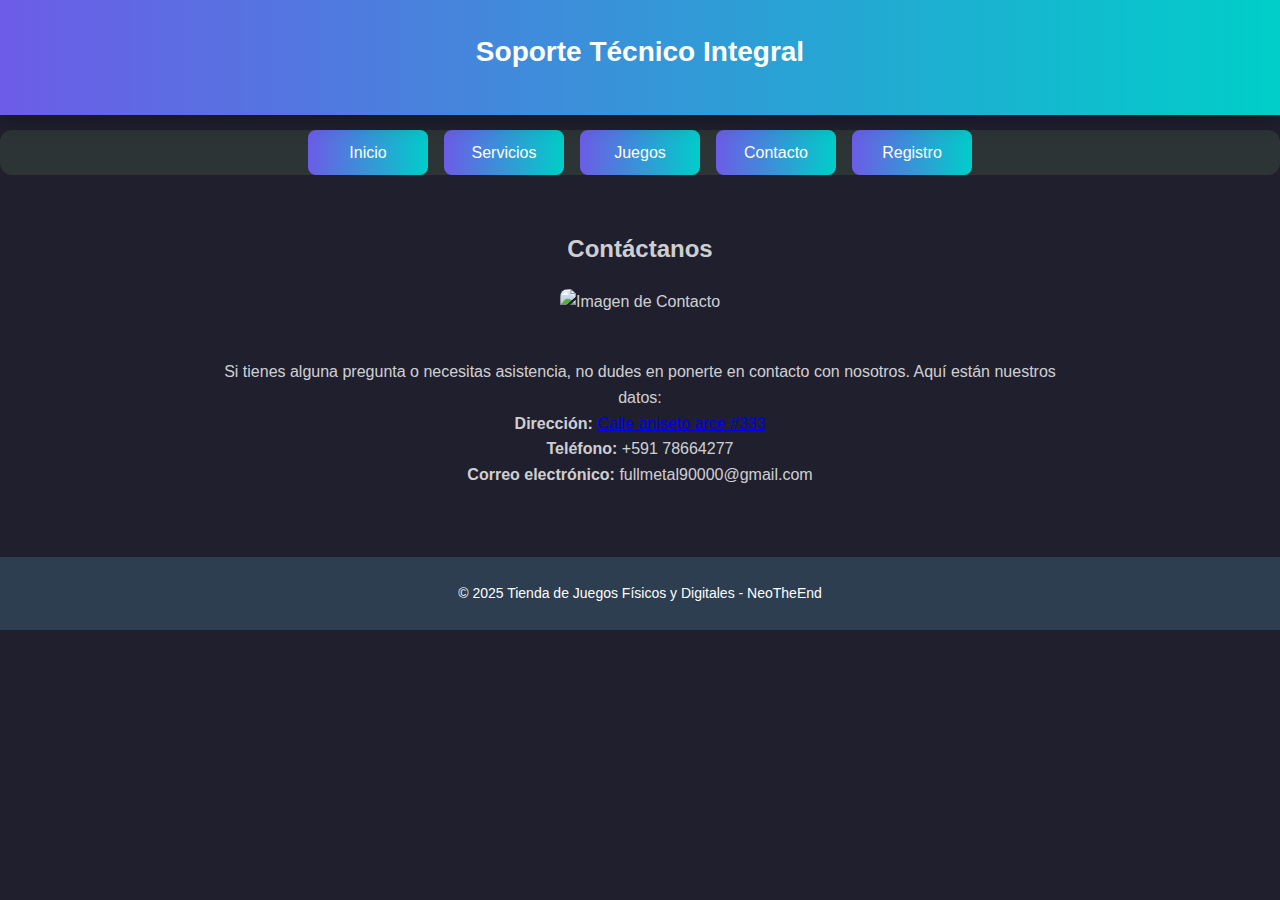
==== contacto.html @ db90efad "Add files via upload" ====
<!-- 4.-contacto.html-->
<!DOCTYPE html>
<html lang="es">
<head>
  <meta charset="UTF-8">
  <meta name="viewport" content="width=device-width, initial-scale=1.0">
  <title>Contacto - Soporte Técnico Integral</title>
  <link rel="stylesheet" href="principal.css">
  <script src="principal.js" defer></script>
</head>
<body>
  <header>
    <h1>Soporte Técnico Integral</h1>
  </header>
  <nav class="menu">
    <ul id="menu-lista">
      <li><a href="principal.html">Inicio</a></li>
      <li><a href="servicios.html">Servicios</a></li>
      <li><a href="productos.html">Juegos</a></li>
      <li><a href="contacto.html">Contacto</a></li>
      <li><a href="registro.html">Registro</a></li>
      <!-- El botón de Historial se insertará desde el JS si el usuario está logueado -->
    </ul>
  </nav>
  
  <main>
    <section id="contacto">
      <h2>Contáctanos</h2>
      <!-- Imagen centrada para la sección de contacto -->
      <div style="text-align: center; margin: 20px 0;">
        <img src="personajes/calle.png" alt="Imagen de Contacto" style="max-width: 100%; height: auto; border-radius: 8px; box-shadow: var(--sombra);">
      </div>
      <p>Si tienes alguna pregunta o necesitas asistencia, no dudes en ponerte en contacto con nosotros. Aquí están nuestros datos:</p>
      <div class="contact-info">
        <p>
          <strong>Dirección:</strong>
          <a href="https://www.google.com/maps/search/?api=1&query=Calle+aniseto+arce+%23333" target="_blank">
            Calle aniseto arce #333
          </a>
        </p>
        <p><strong>Teléfono:</strong> +591 78664277</p>
        <p><strong>Correo electrónico:</strong> fullmetal90000@gmail.com</p>
      </div>

    </section>
  </main>
  <footer>
    <p>© 2025 Tienda de Juegos Físicos y Digitales - NeoTheEnd</p>
  </footer>

</body>
</html>
---- principal.css ----
/* 8.-css principal */
/* ============ RESET GENERAL ============ */
/* Se restablecen márgenes, padding y el box-sizing para todos los elementos */
* {
  margin: 0;
  padding: 0;
  box-sizing: border-box;
}

/* ========================= BODY ========================= */
/* Establece el estilo base para el cuerpo del documento */
body {
  font-family: 'Poppins', sans-serif; /* Fuente */
  background-color: #1f1f2e; /* Color de fondo */
  color: #ffffffcc; /* Color de texto */
  line-height: 1.6; /* Altura de línea */
  font-size: 16px; /* Tamaño de fuente */
  text-align: center; /* Alineación de texto */
}

/* ========================= SCROLLBAR ========================= */
/* Personaliza el estilo de la barra de desplazamiento */
::-webkit-scrollbar {
  width: 8px; /* Ancho de la barra */
}

::-webkit-scrollbar-thumb {
  background: #6c5ce7; /* Color de la parte interactiva de la barra */
  border-radius: 10px; /* Bordes redondeados */
}

/* ========================= HEADER ========================= */
/* Estilos para la cabecera */
header {
  background: linear-gradient(to right, #6c5ce7, #00cec9); /* Fondo con gradiente */
  color: white; /* Color de texto */
  padding: 30px 20px; /* Espaciado interior */
  text-align: center; /* Alineación de texto */
  position: relative; /* Posición relativa para manejar elementos */
  box-shadow: 0 8px 20px rgba(0,0,0,0.2); /* Sombra */
}

header h1 {
  font-size: 28px; /* Tamaño del título */
  margin-bottom: 10px; /* Margen inferior */
}

header p {
  font-size: 15px; /* Tamaño de la descripción */
  opacity: 0.9; /* Opacidad */
}

header button {
  background: linear-gradient(to right, #00cec9, #6c5ce7); /* Fondo con gradiente */
  border: none; /* Sin borde */
  color: white; /* Color de texto */
  padding: 10px 20px; /* Espaciado interior */
  font-size: 15px; /* Tamaño de fuente */
  cursor: pointer; /* Cursor en forma de mano */
  margin-top: 12px; /* Margen superior */
  border-radius: 8px; /* Bordes redondeados */
  box-shadow: 0 4px 14px rgba(0, 0, 0, 0.3); /* Sombra */
  transition: all 0.3s ease; /* Transición suave */
}

header button:hover {
  transform: scale(1.05); /* Aumento de tamaño en hover */
}

/* ========================= MENÚ ========================= */
/* Estilos para el menú */
.menu {
  background-color: #2d3436; /* Fondo del menú */
  border-radius: 12px; /* Bordes redondeados */
  box-shadow: none; /* Eliminar cualquier sombra extra */
  margin: 15px 0; /* Asegurarse de que no haya márgenes innecesarios */
  padding: 0 10px; /* Añadir un pequeño padding alrededor */
  border: none; /* Eliminar el borde si se ha aplicado */
}

.menu ul {
  display: flex; /* Muestra los elementos en línea */
  justify-content: center; /* Centra los elementos */
  list-style: none; /* Elimina los puntos de la lista */
  flex-wrap: wrap; /* Permite que los elementos se ajusten al tamaño de pantalla */
  margin: 0; /* Eliminar margen */
  padding: 0; /* Eliminar padding */
}

.menu li a {
  display: block;
  padding: 10px 20px; /* Aseguramos que el padding sea consistente */
  color: white;
  font-weight: 500;
  background: linear-gradient(to right, #6c5ce7, #00cec9); /* Fondo de gradiente */
  border-radius: 8px; /* Bordes redondeados en los botones */
  transition: background 0.3s, color 0.3s, transform 0.3s; /* Transición suave */
  margin: 0 8px; /* Espacio horizontal entre los botones */
  text-align: center; /* Centrar el texto dentro de los botones */
  text-decoration: none; /* Eliminar subrayado */
}

.menu li a:hover {
  background-color: #636e72; /* Color de fondo al pasar el cursor */
  color: #00cec9; /* Color de texto al pasar el cursor */
  transform: scale(1.05); /* Aumento de tamaño en hover */
}

/* Para que los botones tengan el mismo tamaño */
.menu li a {
  min-width: 120px; /* Ancho mínimo para los botones */
  text-align: center; /* Asegura que el texto esté centrado */
}

/* ========================= CARRUSEL ========================= */
/* Estilos para el carrusel de imágenes */
.galery {
  display: flex; /* Muestra los elementos en línea */
  justify-content: center; /* Centra los elementos */
  gap: 30px; /* Espaciado entre los elementos */
  padding: 40px 20px; /* Espaciado interior */
  margin-top: 30px; /* Margen superior */
  width: 100%; /* Ancho completo */
}

.galery div {
  width: 280px; /* Ancho de cada elemento */
  height: 400px; /* Altura de cada elemento */
  background-size: contain; /* Ajusta la imagen sin distorsionarla */
  background-position: center; /* Centra la imagen */
  background-repeat: no-repeat; /* Evita la repetición de la imagen */
  border-radius: 12px; /* Bordes redondeados */
  transition: transform 0.5s ease; /* Transición de transformación */
}

.galery div:hover {
  transform: scale(1.05); /* Aumento de tamaño al pasar el cursor */
}

/* Animación de las imágenes del carrusel */
@keyframes carrusel {
  0% { opacity: 1; }
  33% { opacity: 0; }
  66% { opacity: 0; }
  100% { opacity: 1; }
}

.galery div:nth-child(1) {
  animation: carrusel 9s infinite; /* Animación del primer elemento */
}

.galery div:nth-child(2) {
  animation: carrusel 9s infinite 3s; /* Animación del segundo elemento */
}

.galery div:nth-child(3) {
  animation: carrusel 9s infinite 6s; /* Animación del tercer elemento */
}

/* ========================= PROMOCIONES ========================= */
/* Estilos para las promociones */
#promociones {
  display: flex; /* Muestra los elementos en línea */
  justify-content: space-between; /* Espacio entre los elementos */
  padding: 40px 20px; /* Espaciado interior */
  margin-top: 40px; /* Margen superior */
}

.promo-item {
  width: 45%; /* Ancho de los elementos */
  background: #2f2f3f; /* Fondo */
  border-radius: 10px; /* Bordes redondeados */
  padding: 20px; /* Espaciado interior */
  box-shadow: 0 10px 25px rgba(0,0,0,0.2); /* Sombra */
  color: #fff; /* Color de texto */
  text-align: center; /* Alineación de texto */
}

.promo-item img {
  width: 20%; /* Ancho de las imágenes */
  height: auto; /* Altura automática */
  border-radius: 8px; /* Bordes redondeados */
  margin-bottom: 10px; /* Margen inferior */
}

/* ========================= CATEGORÍAS DE JUEGOS ========================= */
/* Estilos para las categorías de juegos */
.categorias {
  padding: 30px; /* Espaciado interior */
  display: flex; /* Muestra los elementos en línea */
  flex-direction: column; /* Los elementos se apilan de arriba hacia abajo */
  gap: 40px; /* Espaciado entre elementos */
}

.categoria {
  background: #2c2c3c; /* Fondo */
  border-radius: 20px; /* Bordes redondeados */
  padding: 20px; /* Espaciado interior */
  box-shadow: 0 8px 24px rgba(0,0,0,0.4); /* Sombra */
  display: flex; /* Muestra los elementos en línea */
  flex-wrap: wrap; /* Los elementos pueden envolverse */
  justify-content: center; /* Centra los elementos */
  gap: 24px; /* Espaciado entre los elementos */
  flex-direction: row; /* Los elementos se alinean en fila */
}

.categoria h3 {
  font-size: 20px; /* Tamaño de fuente */
  color: #00cec9; /* Color de texto */
  margin-bottom: 20px; /* Margen inferior */
  border-left: 5px solid #6c5ce7; /* Línea a la izquierda */
  padding-left: 10px; /* Espaciado a la izquierda */
  width: 100%; /* Ancho completo */
}

.juego {
  width: 220px; /* Ancho de cada juego */
  background-color: #ffffff0d; /* Fondo oscuro */
  padding: 12px; /* Espaciado interior */
  border-radius: 12px; /* Bordes redondeados */
  transition: transform 0.3s, box-shadow 0.3s; /* Transición de transformación y sombra */
  text-align: center; /* Alineación de texto */
  color: #fff; /* Color de texto */
}

.juego:hover {
  transform: scale(1.05); /* Aumento de tamaño en hover */
  box-shadow: 0 0 12px #6c5ce7, 0 0 6px #00cec9; /* Sombra con color al pasar el cursor */
}

.juego img {
  width: 100%; /* Ancho de la imagen */
  height: auto; /* Altura automática */
  border-radius: 8px; /* Bordes redondeados */
  margin-bottom: 8px; /* Margen inferior */
}

/* ========================= FILTROS CATEGORÍAS ========================= */
/* Estilo de los botones de categorías en los filtros */
#filtros-categorias button {
  background: linear-gradient(to right, #6c5ce7, #00cec9); /* Fondo de gradiente */
  border-radius: 8px; /* Bordes redondeados */
  color: white; /* Color de texto */
  padding: 8px 16px; /* Espaciado interno */
  font-size: 14px; /* Tamaño de fuente */
  border: none; /* Eliminar borde */
  box-shadow: 0 4px 10px rgba(0, 0, 0, 0.2); /* Sombra */
  font-weight: bold; /* Peso de la fuente */
  cursor: pointer; /* Cursor tipo mano */
  transition: all 0.3s ease; /* Transición suave */
  margin: 0 6px; /* Espacio entre los botones */
}

#filtros-categorias button:hover {
  transform: scale(1.05); /* Aumenta el tamaño al pasar el cursor */
  background: linear-gradient(to right, #00cec9, #6c5ce7); /* Invertir el gradiente en hover */
}

/* Estilo para el botón seleccionado */
#filtros-categorias button:active {
  background: linear-gradient(to right, #00cec9, #6c5ce7); /* Fondo invertido cuando se hace clic */
  box-shadow: 0 4px 12px rgba(0, 0, 0, 0.3); /* Sombra más fuerte */
}

/* ========================= DETALLE JUEGO MODAL ========================= */
/* Estilos para el modal de detalle de juego */
.detalle-juego {
  position: fixed; /* Posición fija en la pantalla */
  top: 50%; /* Posición centrada en el eje vertical */
  left: 50%; /* Posición centrada en el eje horizontal */
  transform: translate(-50%, -50%); /* Centrado exacto */
  background: #2f2f3f; /* Fondo */
  padding: 15px; /* Espaciado interior */
  border-radius: 15px; /* Bordes redondeados */
  box-shadow: 0 12px 32px rgba(0,0,0,0.5); /* Sombra */
  z-index: 1000; /* Asegura que el modal esté encima de otros elementos */
  width: 80%; /* Ancho del modal */
  max-width: 520px; /* Ancho máximo */
  color: #ffffff; /* Color de texto */
  visibility: visible; /* Visible por defecto */
  opacity: 1; /* Opacidad */
}

.detalle-juego img {
  max-width: 150px; /* Tamaño máximo de la imagen */
  height: auto; /* Altura automática */
  border-radius: 8px; /* Bordes redondeados */
  margin: 0 auto; /* Centra la imagen */
  display: block; /* Hace que la imagen sea un bloque */
}

.detalle-juego button {
  background: linear-gradient(to right, #6c5ce7, #00cec9); /* Fondo con gradiente */
  color: white; /* Color de texto */
  border: none; /* Sin borde */
  padding: 12px 18px; /* Espaciado interior */
  border-radius: 10px; /* Bordes redondeados */
  cursor: pointer; /* Cursor en forma de mano */
  font-weight: 600; /* Peso de la fuente */
  margin-top: 12px; /* Margen superior */
  transition: transform 0.3s ease; /* Transición */
  display: inline-block; /* Bloque en línea */
}

.detalle-juego button:hover {
  transform: scale(1.05); /* Aumento de tamaño en hover */
}

/* ========================= CARRITO ========================= */
/* Estilos para el carrito de compras */
.carrito {
  background: #2c2c3c; /* Fondo */
  position: fixed; /* Posición fija */
  right: 20px; /* Alineación a la derecha */
  top: 110px; /* Alineación superior */
  padding: 20px; /* Espaciado interior */
  border-radius: 16px; /* Bordes redondeados */
  width: 300px; /* Ancho */
  box-shadow: 0 10px 25px rgba(0, 0, 0, 0.5); /* Sombra */
  z-index: 999; /* Asegura que esté encima de otros elementos */
  color: #ffffffcc; /* Color de texto */
}

.carrito button {
  background-color: #d63031; /* Fondo */
  color: white; /* Color de texto */
  border: none; /* Sin borde */
  padding: 10px; /* Espaciado interior */
  border-radius: 6px; /* Bordes redondeados */
  margin-top: 10px; /* Margen superior */
  cursor: pointer; /* Cursor en forma de mano */
}

.carrito button:hover {
  background-color: #e17055; /* Cambio de color en hover */
}

/* ========================= AVISO CARRITO ========================= */
/* Estilos para el aviso de carrito */
#aviso-carrito {
  position: fixed; /* Posición fija */
  bottom: 20px; /* Alineación inferior */
  right: 20px; /* Alineación derecha */
  background: #00b894; /* Fondo */
  color: white; /* Color de texto */
  padding: 12px 20px; /* Espaciado interior */
  border-radius: 10px; /* Bordes redondeados */
  box-shadow: 0 8px 18px rgba(0, 0, 0, 0.2); /* Sombra */
  font-weight: bold; /* Peso de la fuente */
  z-index: 1000; /* Asegura que esté encima de otros elementos */
}

/* ========================= FORMULARIOS ========================= */
/* Estilos para los formularios */
form {
  background: #2d2d3c; /* Fondo */
  width: 450px; /* Ancho */
  max-width: 95%; /* Ancho máximo */
  margin: 30px auto; /* Centrados en la página */
  padding: 30px; /* Espaciado interior */
  border-radius: 16px; /* Bordes redondeados */
  box-shadow: 0 12px 28px rgba(0,0,0,0.4); /* Sombra */
}

form input, form textarea, form button {
  width: 100%; /* Ancho completo */
  padding: 12px; /* Espaciado interior */
  margin-bottom: 15px; /* Margen inferior */
  font-size: 16px; /* Tamaño de fuente */
  border: 1px solid #444; /* Borde */
  border-radius: 8px; /* Bordes redondeados */
  background: #3a3a4d; /* Fondo oscuro */
  color: white; /* Color de texto */
}

form button {
  background: linear-gradient(to right, #00cec9, #6c5ce7); /* Fondo con gradiente */
  color: white; /* Color de texto */
  font-weight: bold; /* Peso de la fuente */
  border: none; /* Sin borde */
}

form button:hover {
  transform: scale(1.03); /* Aumento de tamaño en hover */
}

/* ========================= SECCIÓN SERVICIOS ========================= */
/* Estilos para los servicios */
.servicios-container {
  display: flex; /* Muestra los elementos en línea */
  justify-content: center; /* Centra los elementos */
  gap: 30px; /* Espaciado entre los elementos */
  flex-wrap: wrap; /* Los elementos se ajustan */
  padding: 40px 20px; /* Espaciado interior */
}

.servicio {
  background: white; /* Fondo */
  border-radius: 16px; /* Bordes redondeados */
  width: 300px; /* Ancho */
  padding: 25px; /* Espaciado interior */
  box-shadow: 0 10px 25px rgba(0,0,0,0.15); /* Sombra */
  transition: transform 0.3s ease, box-shadow 0.3s ease; /* Transición de transformación y sombra */
}

.servicio:hover {
  transform: translateY(-8px); /* Movimiento hacia arriba al pasar el cursor */
  box-shadow: 0 12px 35px rgba(0,0,0,0.25); /* Sombra con mayor profundidad */
}

.servicio h2 {
  color: #2d3436; /* Color de texto */
  font-size: 18px; /* Tamaño de fuente */
  margin-bottom: 12px; /* Margen inferior */
}

.servicio p {
  font-size: 14px; /* Tamaño de fuente */
  color: #555; /* Color de texto */
  margin-bottom: 20px; /* Margen inferior */
}

.servicio button {
  background: #8e44ad; /* Fondo */
  color: white; /* Color de texto */
  border: none; /* Sin borde */
  padding: 10px 20px; /* Espaciado interior */
  font-weight: 600; /* Peso de la fuente */
  border-radius: 8px; /* Bordes redondeados */
  cursor: pointer; /* Cursor en forma de mano */
  transition: background 0.3s; /* Transición de fondo */
}

.servicio button:hover {
  background: #6c3483; /* Cambio de fondo en hover */
}

/* ========================= CONTACTO ========================= */
/* Estilos para la sección de contacto */
#contacto {
  max-width: 900px; /* Ancho máximo */
  margin: 0 auto; /* Centrado */
  padding: 40px 20px; /* Espaciado interior */
  text-align: center; /* Alineación de texto */
}

#contacto img {
  border-radius: 12px; /* Bordes redondeados */
  box-shadow: 0 5px 20px rgba(0,0,0,0.1); /* Sombra */
  max-width: 100%; /* Ancho máximo */
  height: auto; /* Altura automática */
  margin-bottom: 25px; /* Margen inferior */
}

.contact-info {
  margin-bottom: 30px; /* Margen inferior */
}

.contact-info p {
  font-size: 16px; /* Tamaño de fuente */
}

/* ========================= FORMULARIO DE CONTACTO ========================= */
/* Estilos del formulario de contacto */
#contacto form {
  display: inline-block; /* Alineación en bloque */
  background: #fff; /* Fondo blanco */
  padding: 25px; /* Espaciado interior */
  border-radius: 16px; /* Bordes redondeados */
  box-shadow: 0 10px 30px rgba(0,0,0,0.1); /* Sombra */
  text-align: left; /* Alineación a la izquierda */
  max-width: 400px; /* Ancho máximo */
}

/* ========================= FOOTER ========================= */
/* Estilos para el pie de página */
footer {
  background-color: #2c3e50; /* Fondo */
  color: white; /* Color de texto */
  padding: 25px 20px; /* Espaciado interior */
  text-align: center; /* Alineación de texto */
}

footer p {
  font-size: 14px; /* Tamaño de fuente */
}

/* ========================= MEDIA QUERIES ========================= */
/* Estilos responsivos para pantallas más pequeñas */

/* Para pantallas de hasta 1024px */
@media (max-width: 1024px) {
  header h1 {
    font-size: 26px; /* Tamaño de fuente */
  }

  .galery {
    gap: 20px; /* Espaciado entre elementos */
  }

  .menu ul {
    flex-direction: column; /* Coloca los elementos en columna */
  }

  .menu li a {
    padding: 10px 15px; /* Ajuste de padding */
  }

  .categoria h3 {
    font-size: 18px; /* Tamaño de fuente */
  }

  #promociones {
    flex-direction: column; /* Coloca las promociones en columna */
    gap: 20px; /* Espaciado entre elementos */
  }

  .carrito {
    width: 80%; /* Ancho */
  }
}

/* Para pantallas de hasta 768px */
@media (max-width: 768px) {
  header h1 {
    font-size: 24px; /* Tamaño de fuente */
  }

  .galery div {
    width: 100%; /* Ancho completo */
    margin-bottom: 20px; /* Margen inferior */
  }

  .menu ul {
    flex-direction: column; /* Coloca los elementos en columna */
  }

  .categoria {
    flex-direction: column; /* Coloca las categorías en columna */
    align-items: center; /* Centra los elementos */
  }

  .categoria h3 {
    font-size: 18px; /* Tamaño de fuente */
  }

  .carrito {
    width: 85%; /* Ancho */
  }
}

/* Para pantallas de hasta 480px */
@media (max-width: 480px) {
  .galery div {
    width: 100%; /* Ancho completo */
  }

  .menu li a {
    padding: 12px 15px; /* Ajuste de padding */
    font-size: 14px; /* Tamaño de fuente */
  }

  .carrito {
    width: 100%; /* Ancho completo */
    bottom: 0; /* Alineación inferior */
    left: 0; /* Alineación izquierda */
    box-shadow: none; /* Elimina la sombra */
  }
}

/* ========================= ESTILOS ESPECÍFICOS PARA ADMIN.HTML ========================= */
/* Agregamos estilos particulares para el panel de administrador */
#historial-compras,
#editor-productos {
  max-width: 800px;
  margin: 20px auto;
  text-align: left;
}

#historial-compras h2,
#editor-productos h2 {
  color: #00cec9;
  border-bottom: 2px solid #6c5ce7;
  padding-bottom: 10px;
  margin-bottom: 15px;
}

#editor-productos input {
  width: calc(50% - 10px);
  margin-right: 10px;
  padding: 8px;
  font-size: 16px;
}

#editor-productos button {
  background: #00cec9;
  color: #fff;
  border: none;
  padding: 8px 16px;
  border-radius: 8px;
  cursor: pointer;
  margin-top: 10px;
  transition: background 0.3s;
}

#editor-productos button:hover {
  background: #6c5ce7;
}

/* Responsividad para el panel de administrador */
@media (max-width: 768px) {
  #editor-productos input {
    width: 100%;
    margin: 5px 0;
  }
}
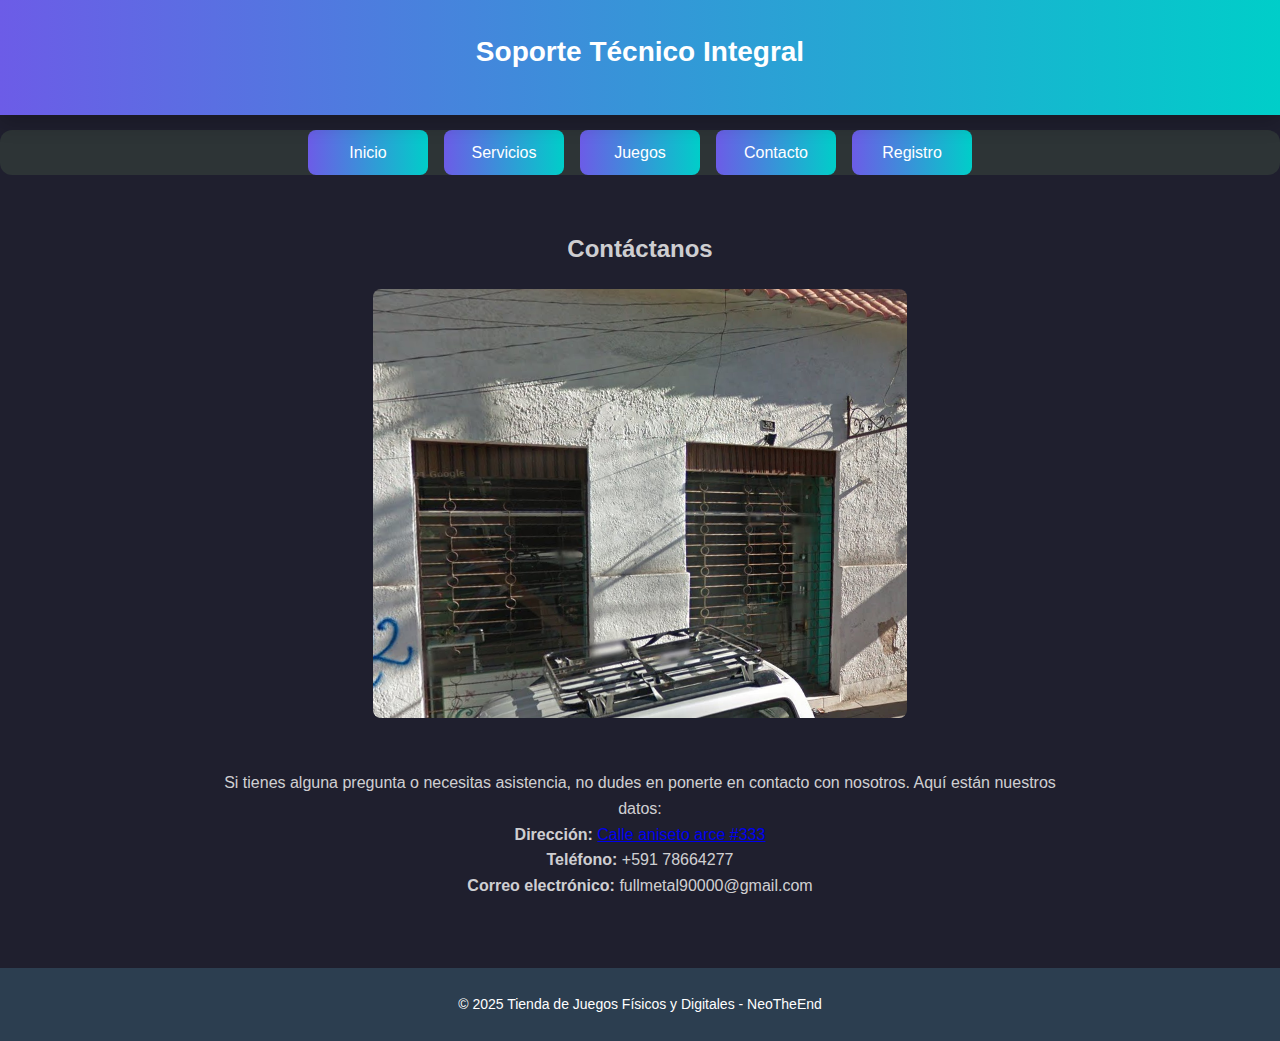
==== commit fd0d5ae5: "Update contacto.html" ====
--- a/contacto.html
+++ b/contacto.html
@@ -14,7 +14,7 @@
   </header>
   <nav class="menu">
     <ul id="menu-lista">
-      <li><a href="principal.html">Inicio</a></li>
+      <li><a href="index.html">Inicio</a></li>
       <li><a href="servicios.html">Servicios</a></li>
       <li><a href="productos.html">Juegos</a></li>
       <li><a href="contacto.html">Contacto</a></li>
